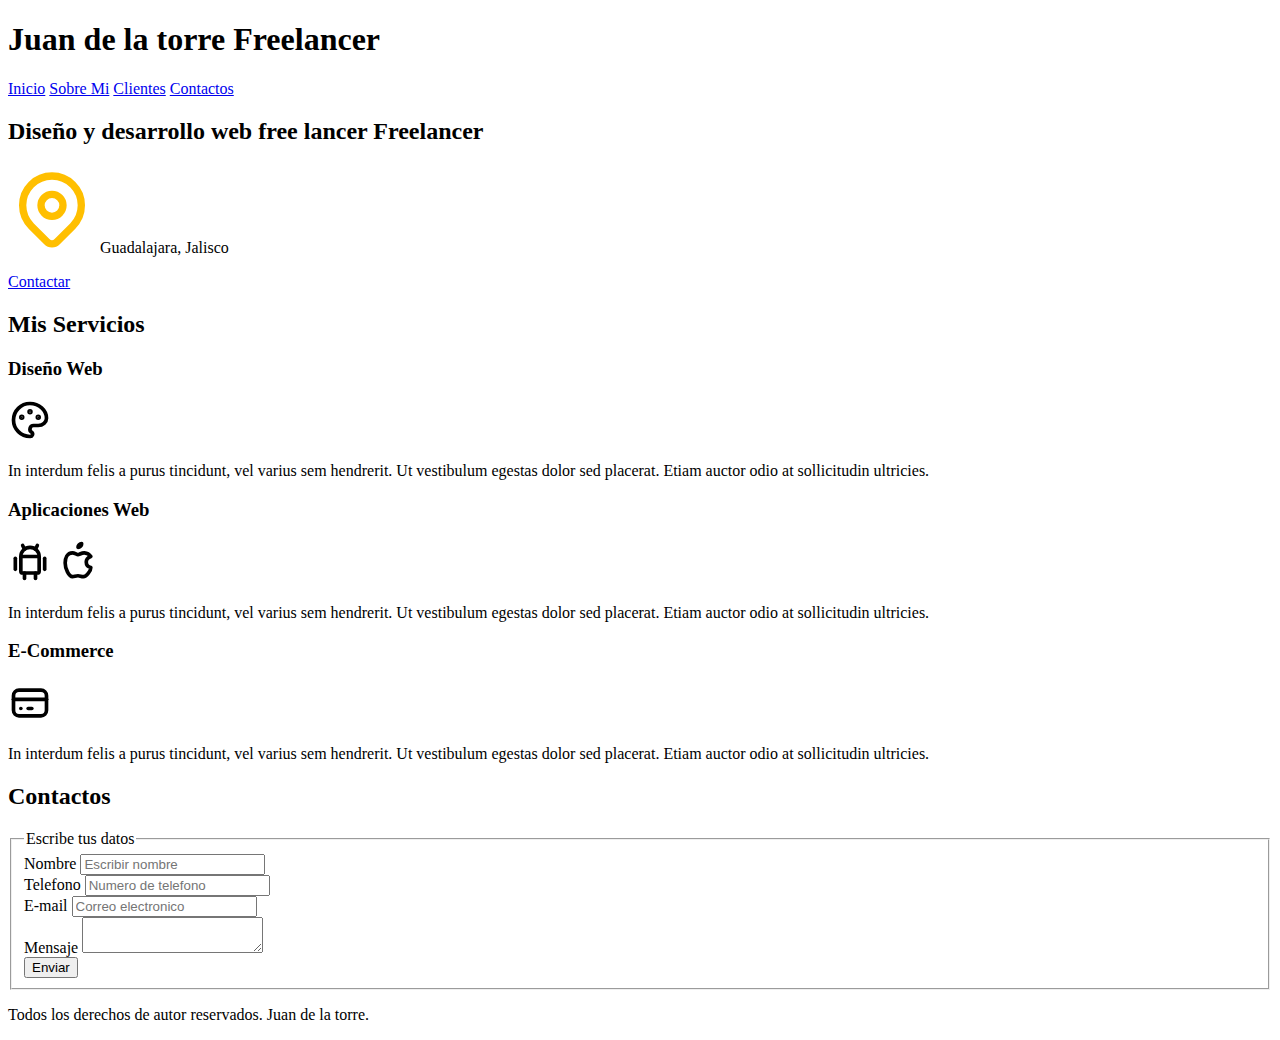
==== index.html @ 81286445 "Update and rename Index.html to index.html" ====
<!DOCTYPE html>
<html lang="en">
<head>
    <meta charset="UTF-8">
    <meta http-equiv="X-UA-Compatible" content="IE=edge">
    <meta name="viewport" content="width=device-width, initial-scale=1.0">
    <title>Diseñador Free lancer</title>
    <link rel="preload" href="css/normalice.css" as="style">
    <link rel="stylesheet" href="css/normalice.css">
    <link rel="preconnect" href="https://fonts.googleapis.com">
    <link rel="preconnect" href="https://fonts.gstatic.com" crossorigin>
    <link href="https://fonts.googleapis.com/css2?family=Krub:wght@400;700&display=swap" rel="stylesheet">
    <link rel="preload" href="css/styles.css" as="style"> <!-- link para que cargue mas rapido la hoja de estilos-->
    <link href="css/styles.css" rel="stylesheet"> <!--link de enlace con la hola de estilos-->

</head>
<body>
    <header>
        <h1 class="titulo">Juan de la torre <span>Freelancer</span></h1>
    </header>

    <div class="nav-bg">
    <nav class="navegacion-principal contenedor">
        <a href="#">Inicio</a>
        <a href="#">Sobre Mi</a>
        <a href="#">Clientes</a>
        <a href="#">Contactos</a>
    </nav>
    </div>
    
    

    <section class="hero">
        <div class="contenido-hero">
            <h2 class="titulo"> Diseño y desarrollo web free lancer <span>Freelancer</span></h2>
            
            <p> 
                <svg xmlns="http://www.w3.org/2000/svg" class="icon icon-tabler icon-tabler-map-pin" width="88" height="88" viewBox="0 0 24 24" stroke-width="2" stroke="#ffbf00" fill="none" stroke-linecap="round" stroke-linejoin="round">
                    <path stroke="none" d="M0 0h24v24H0z" fill="none"/>
                    <circle cx="12" cy="11" r="3" />
                    <path d="M17.657 16.657l-4.243 4.243a2 2 0 0 1 -2.827 0l-4.244 -4.243a8 8 0 1 1 11.314 0z" />
                  </svg>
                Guadalajara, Jalisco</p>
            <a class="boton" href="#">Contactar</a> 
        </div>
        
    </section>

    <main class="contenedor sombra">
        <h2>Mis Servicios</h2>

        <h3>Diseño Web</h3>
        <svg xmlns="http://www.w3.org/2000/svg" class="icon icon-tabler icon-tabler-palette" width="44" height="44" viewBox="0 0 24 24" stroke-width="2" stroke="#000000" fill="none" stroke-linecap="round" stroke-linejoin="round">
            <path stroke="none" d="M0 0h24v24H0z" fill="none"/>
            <path d="M12 21a9 9 0 1 1 0 -18a9 8 0 0 1 9 8a4.5 4 0 0 1 -4.5 4h-2.5a2 2 0 0 0 -1 3.75a1.3 1.3 0 0 1 -1 2.25" />
            <circle cx="7.5" cy="10.5" r=".5" fill="currentColor" />
            <circle cx="12" cy="7.5" r=".5" fill="currentColor" />
            <circle cx="16.5" cy="10.5" r=".5" fill="currentColor" />
          </svg> 
        <p>In interdum felis a purus tincidunt, vel varius sem hendrerit. 
        Ut vestibulum egestas dolor sed placerat. Etiam auctor odio at sollicitudin ultricies.</p>

        <h3>Aplicaciones Web</h3>
        <svg xmlns="http://www.w3.org/2000/svg" class="icon icon-tabler icon-tabler-brand-android" width="44" height="44" viewBox="0 0 24 24" stroke-width="2" stroke="#000000" fill="none" stroke-linecap="round" stroke-linejoin="round">
            <path stroke="none" d="M0 0h24v24H0z" fill="none"/>
            <line x1="4" y1="10" x2="4" y2="16" />
            <line x1="20" y1="10" x2="20" y2="16" />
            <path d="M7 9h10v8a1 1 0 0 1 -1 1h-8a1 1 0 0 1 -1 -1v-8a5 5 0 0 1 10 0" />
            <line x1="8" y1="3" x2="9" y2="5" />
            <line x1="16" y1="3" x2="15" y2="5" />
            <line x1="9" y1="18" x2="9" y2="21" />
            <line x1="15" y1="18" x2="15" y2="21" />
          </svg>

          <svg xmlns="http://www.w3.org/2000/svg" class="icon icon-tabler icon-tabler-brand-apple" width="44" height="44" viewBox="0 0 24 24" stroke-width="2" stroke="#000000" fill="none" stroke-linecap="round" stroke-linejoin="round">
            <path stroke="none" d="M0 0h24v24H0z" fill="none"/>
            <path d="M9 7c-3 0 -4 3 -4 5.5c0 3 2 7.5 4 7.5c1.088 -.046 1.679 -.5 3 -.5c1.312 0 1.5 .5 3 .5s4 -3 4 -5c-.028 -.01 -2.472 -.403 -2.5 -3c-.019 -2.17 2.416 -2.954 2.5 -3c-1.023 -1.492 -2.951 -1.963 -3.5 -2c-1.433 -.111 -2.83 1 -3.5 1c-.68 0 -1.9 -1 -3 -1z" />
            <path d="M12 4a2 2 0 0 0 2 -2a2 2 0 0 0 -2 2" />
          </svg>
        <p>In interdum felis a purus tincidunt, vel varius sem hendrerit. 
        Ut vestibulum egestas dolor sed placerat. Etiam auctor odio at sollicitudin ultricies.</p>

        <h3>E-Commerce</h3>
        <svg xmlns="http://www.w3.org/2000/svg" class="icon icon-tabler icon-tabler-credit-card" width="44" height="44" viewBox="0 0 24 24" stroke-width="2" stroke="#000000" fill="none" stroke-linecap="round" stroke-linejoin="round">
            <path stroke="none" d="M0 0h24v24H0z" fill="none"/>
            <rect x="3" y="5" width="18" height="14" rx="3" />
            <line x1="3" y1="10" x2="21" y2="10" />
            <line x1="7" y1="15" x2="7.01" y2="15" />
            <line x1="11" y1="15" x2="13" y2="15" />
          </svg>
        <p>In interdum felis a purus tincidunt, vel varius sem hendrerit. 
        Ut vestibulum egestas dolor sed placerat. Etiam auctor odio at sollicitudin ultricies.</p>
    </main>

    <section>
        <h2>Contactos</h2>

        <form>
            <fieldset>
                <legend> Escribe tus datos</legend>

                <div>
                    <label>Nombre</label>
                    <input type="text" placeholder="Escribir nombre">
                </div>

                <div>
                    <label>Telefono</label>
                    <input type="tel" placeholder="Numero de telefono">
                </div>

                <div>
                    <label>E-mail</label>
                    <input type="email" placeholder="Correo electronico">
                </div>

                <div>
                    <label>Mensaje</label>
                    <textarea></textarea>
                </div>

                <div>
                    <input type="submit" value="Enviar">
                </div>
            </fieldset>

        </form>
    </section>
    <footer> <p>Todos los derechos de autor reservados. Juan de la torre.</p> </footer>
</body>
</html>
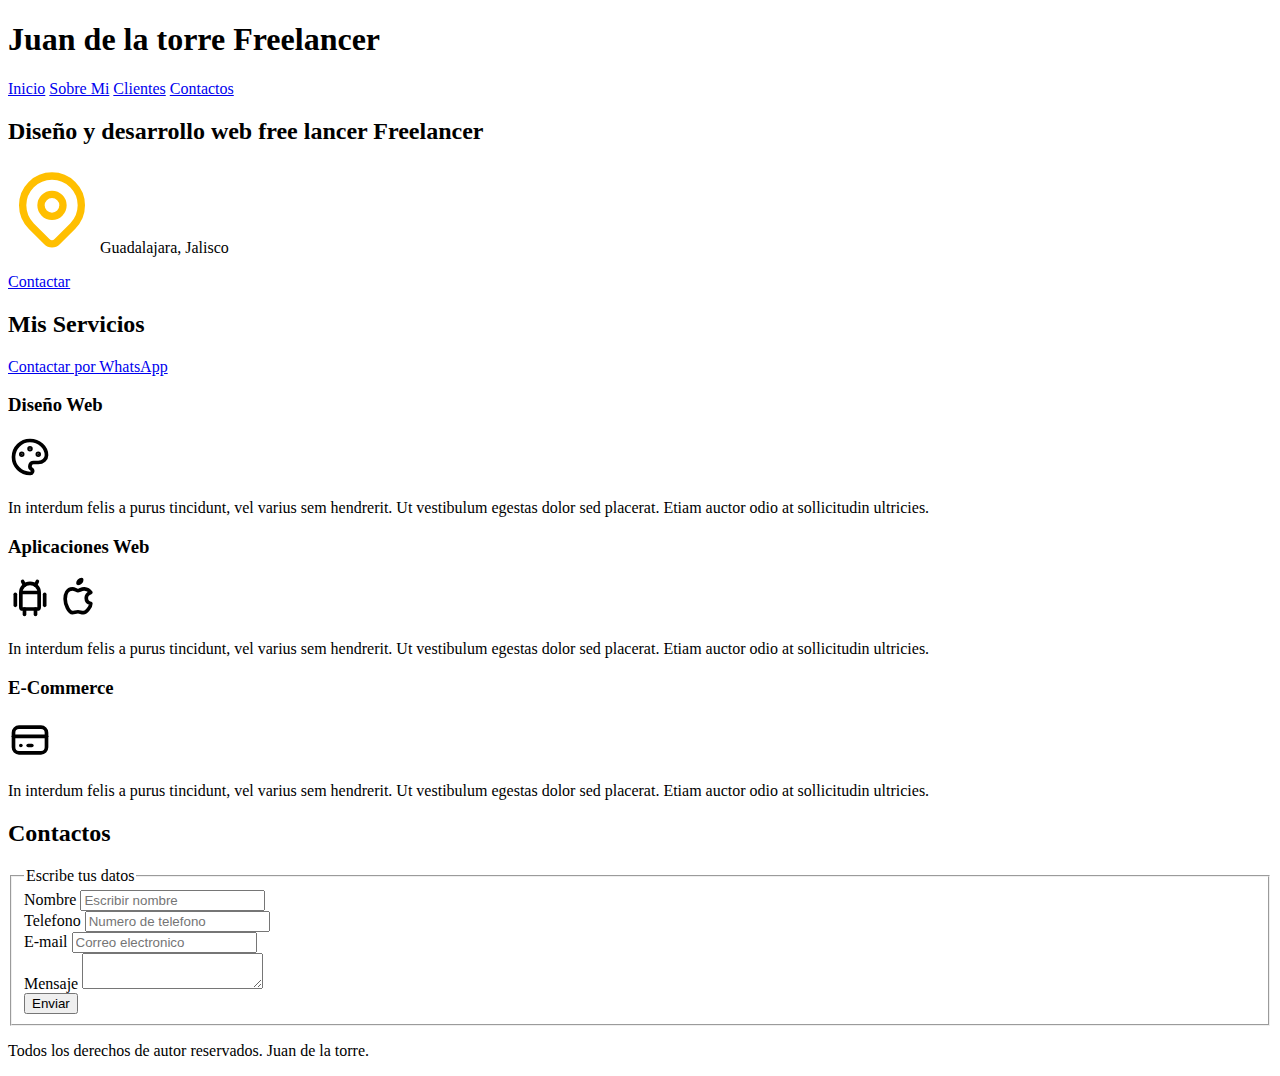
==== commit da07cb75: "Update index.html" ====
--- a/index.html
+++ b/index.html
@@ -48,6 +48,8 @@
 
     <main class="contenedor sombra">
         <h2>Mis Servicios</h2>
+
+        <a href="https://wa.me/+50232141852" target="_blank" class="whatsapp-btn">Contactar por WhatsApp</a>
 
         <h3>Diseño Web</h3>
         <svg xmlns="http://www.w3.org/2000/svg" class="icon icon-tabler icon-tabler-palette" width="44" height="44" viewBox="0 0 24 24" stroke-width="2" stroke="#000000" fill="none" stroke-linecap="round" stroke-linejoin="round">
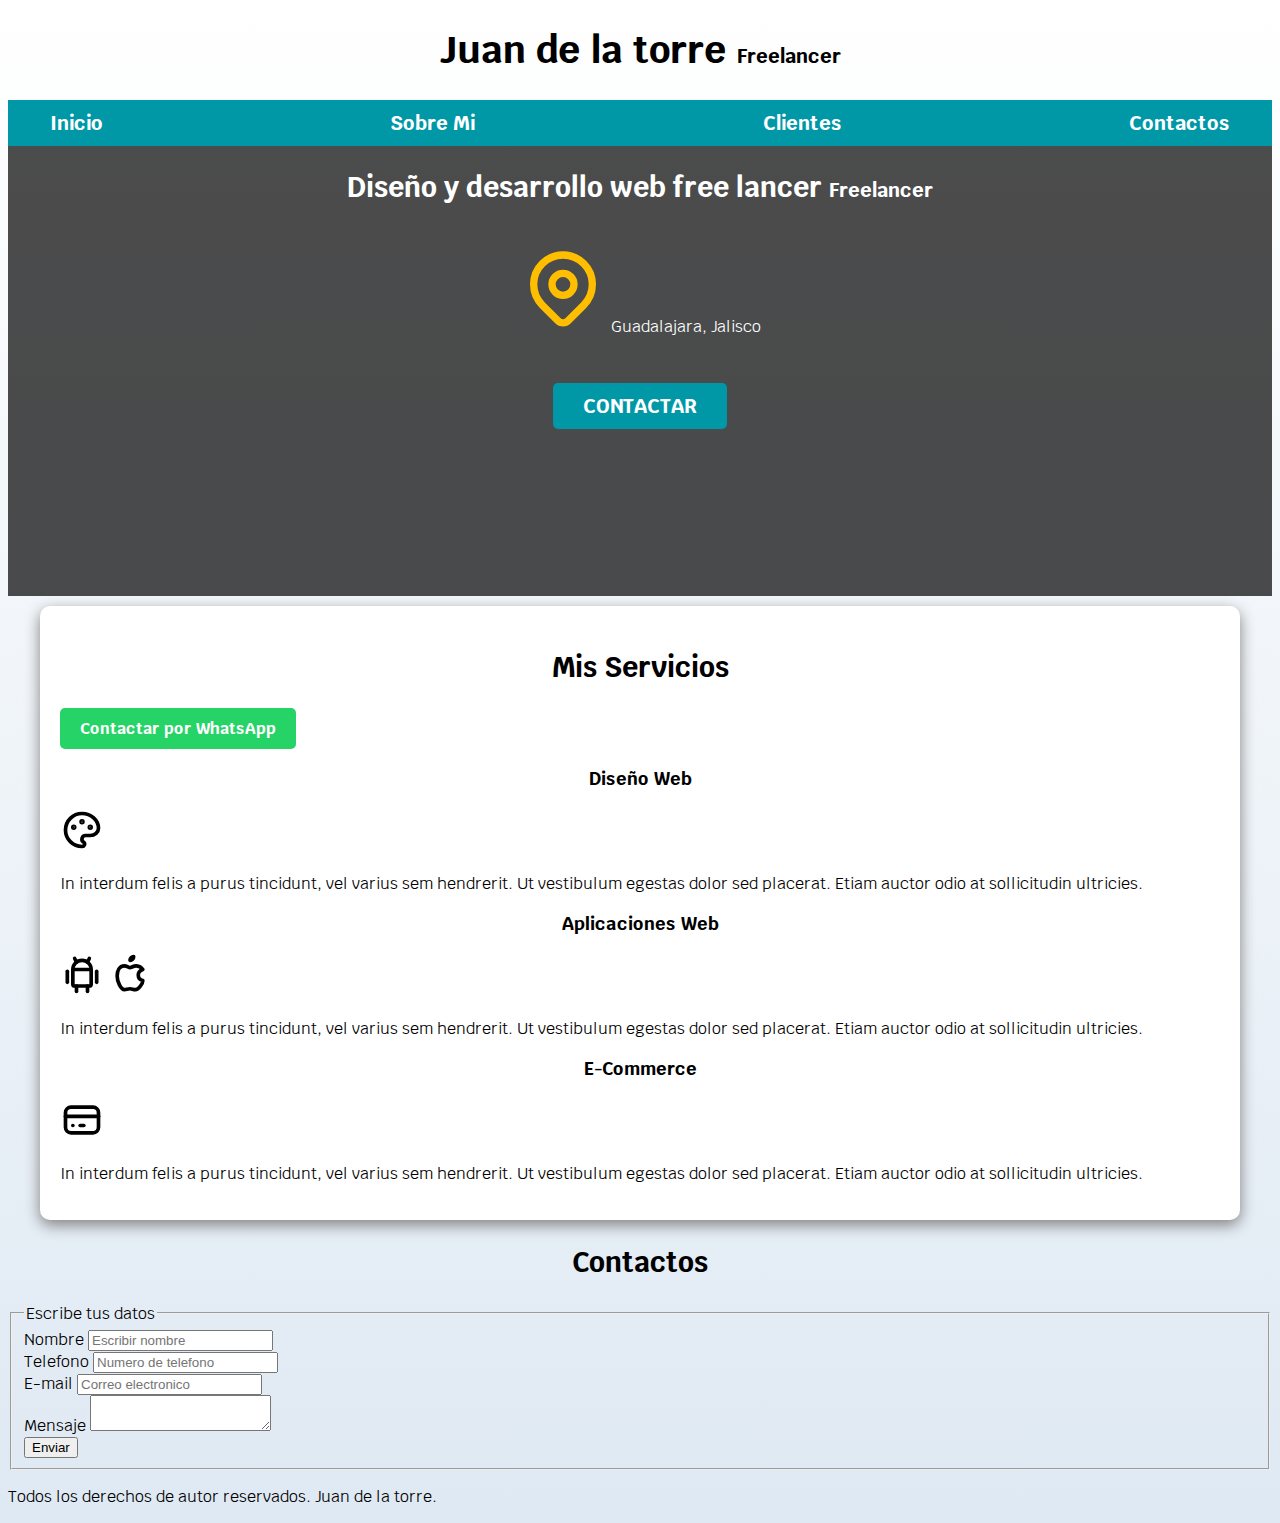
==== commit befcf73e: "Update index.html" ====
--- a/index.html
+++ b/index.html
@@ -11,7 +11,7 @@
     <link rel="preconnect" href="https://fonts.gstatic.com" crossorigin>
     <link href="https://fonts.googleapis.com/css2?family=Krub:wght@400;700&display=swap" rel="stylesheet">
     <link rel="preload" href="css/styles.css" as="style"> <!-- link para que cargue mas rapido la hoja de estilos-->
-    <link href="css/styles.css" rel="stylesheet"> <!--link de enlace con la hola de estilos-->
+    <link href="styles.css" rel="stylesheet"> <!--link de enlace con la hola de estilos-->
 
 </head>
 <body>
--- a/styles.css
+++ b/styles.css
@@ -0,0 +1,139 @@
+:root{
+    --blanco: #ffffff;
+    --oscuro: #212121;
+    --primario: #ffc107;
+    --secundario: #0097a7;
+    --gris: #757575;
+    --grisclaro: #DFE9F3;
+
+}
+
+html{
+    font-size: 62.5%;
+    box-sizing: border-box;
+}
+*,*:before, *:after{
+    box-sizing: inherit;
+}
+body{
+    font-size: 16px;
+    font-family: 'Krub', sans-serif;
+    background-image: linear-gradient(to top, var(--grisclaro) 0%, var(--blanco) 100%);
+}
+h1{
+    font-size: 3.8rem;
+}
+h2{
+    font-size:  2.8rem;
+}
+h3{
+    font-size: 1.8rem;
+}
+
+h1, h2, h3{
+    text-align: center;
+}
+
+.titulo span{
+    font-size: 2rem;
+}
+.contenedor{
+    max-width:120rem;
+    margin: 0 auto;
+}
+.sombra{
+    -webkit-caja-sombra: 0px 5px 15px 0px rgba(128,128,128,1);
+    -moz-caja-sombra: 0px 5px 15px 0px rgba(128,128,128,1);
+    box-shadow: 0px 5px 15px 0px rgba(128,128,128,1);
+    background-color: var(--blanco);
+    padding: 2rem;
+    border-radius: 1rem;
+}
+.boton{
+    background-color: var(--secundario);
+    color: var(--blanco);
+    padding: 1rem 3rem;
+    margin-top: 3rem;
+    font-size: 2rem;
+    text-decoration: none;
+    text-transform: uppercase;
+    font-weight: bold;
+    border-radius: .5rem;
+    width: 90%;
+    text-align: center;
+}
+@media (min-width: 768px){
+    .boton{
+        width: auto;
+    }
+}
+.nav-bg{
+    background-color: var(--secundario); 
+}
+.navegacion-principal{
+    display: flex;
+    flex-direction:column;   
+}
+@media (min-width: 480px){
+    
+}
+@media (min-width: 768px){
+    .navegacion-principal{
+        flex-direction:row;
+        justify-content: space-between;
+    }
+}
+.navegacion-principal a {
+    display: block;
+    text-align: center;
+    color: var(--blanco);
+    text-decoration: none;
+    font-size: 2rem;
+    font-weight: bold;
+    padding: 1rem;
+}
+.navegacion-principal a:hover{
+    background-color: var(--primario);
+    color: var(--oscuro);
+}
+/**Posisionamiento de la imagen**/
+.hero{
+    background-image: url(../img/hero.jpg);
+    background-repeat: none;
+    background-size: cover;
+    height: 450px;
+    
+    position:relative;
+
+    margin-bottom: 1rem;
+}
+/**Codigo para opacidad de la imaten**/
+.contenido-hero{
+    position: absolute;
+    background-color: rgb(0 0 0 / 70%);
+    width: 100%;
+    height: 100%;
+    display: flex;
+    flex-direction: column;
+    align-items: center;
+}
+.contenido-hero h2, .contenido-hero p{
+    color: var(--blanco);
+}
+
+.whatsapp-btn {
+    display: inline-block;
+    background-color: #25D366; /* Color de fondo de WhatsApp */
+    color: #fff; /* Color del texto */
+    padding: 10px 20px;
+    text-decoration: none;
+    border-radius: 5px;
+    font-weight: bold;
+    font-size: 16px;
+    border: none;
+    cursor: pointer;
+}
+
+.whatsapp-btn:hover {
+    background-color: #128C7E; /* Cambiar el color al pasar el ratón sobre el botón */
+}
